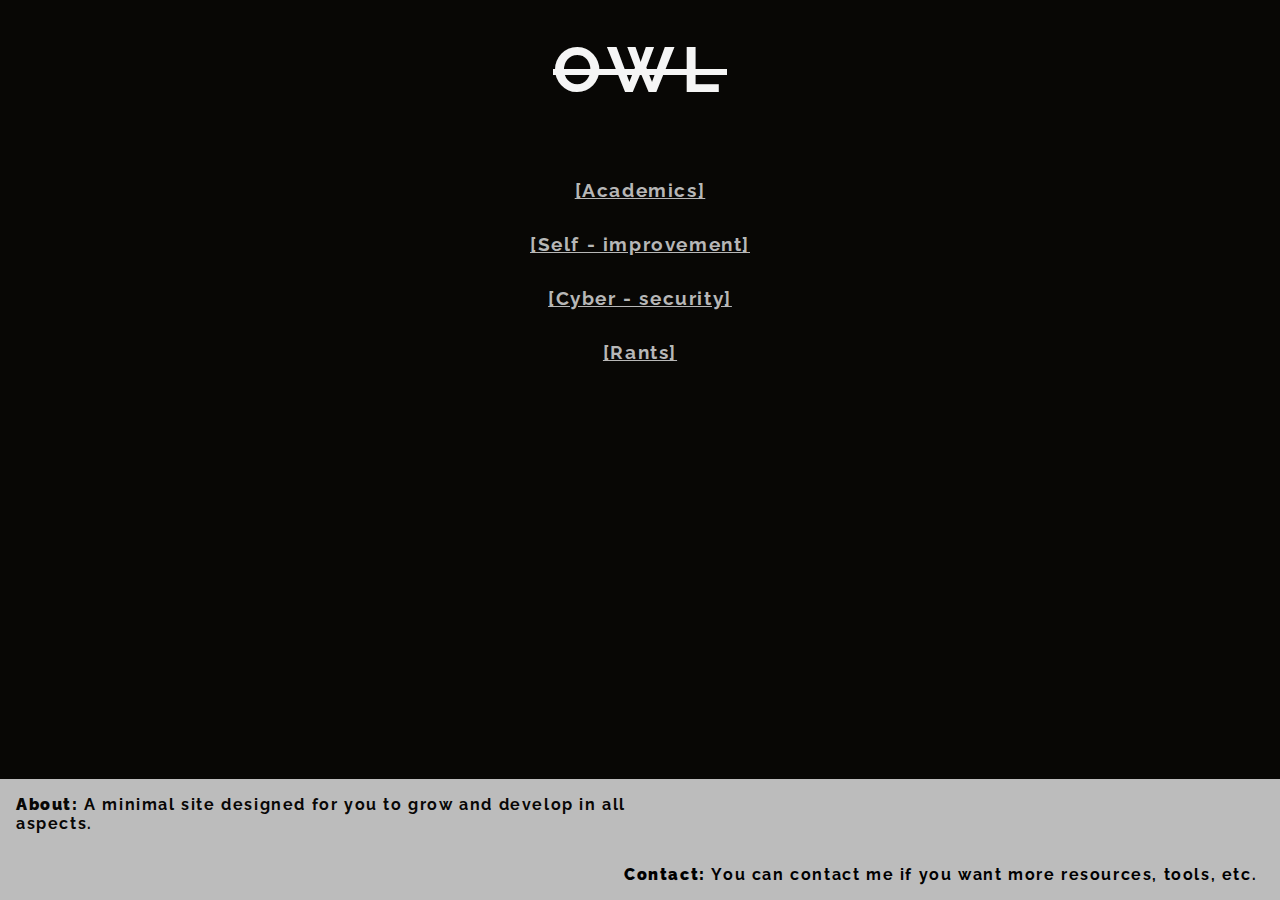
==== index.html @ 4f14376b "Add files via upload" ====
<!DOCTYPE html>
<html lang="en">
<head>
    <meta charset="UTF-8">
    <meta http-equiv="X-UA-Compatible" content="IE=edge">
    <meta name="viewport" content="width=device-width, initial-scale=1.0">
    <title>OWL</title>
    <link rel="stylesheet" href="style.css">
    <script src="main.js"></script>
</head>
<body>
    <!--logo-->
    <div class="logo">
        <h1 class="logo-text">
            OWL
        </h1>
    </div>
    <!--logo-->

    <!--navbar-->
    <div class="nav">
            <ul>
                <li>
                    <a href="https://www.youtube.com/playlist?list=PL2-QzkcGeYMExG1y_RqF4I2QKP4ZXaw0H" target="_blank">
                        [Academics]
                    </a>
                </li>

                <li>
                    <a href="https://jamesclear.com/self-improvement" target="_blank">
                        [Self - improvement]
                    </a>
                </li>

                <li>
                    <a href="https://teachyourselfinfosec.com/" target="_blank">
                        [Cyber - security]
                    </a>
                </li>

                <li>
                    <a href="rants.html">
                       [Rants]
                    </a>
                </li>
            </ul>
    </div>
    <!--navbar-->
    <!--footer-->
    <div class="footer">
        <div class="about">
        
            <p><span class="title">About: </span>A minimal site designed for you to grow and develop in all aspects.</p>
        </div>
        
        <div class="contact">
            <p><span class="title">Contact: </span>You can contact me if you want more resources, tools, etc.</p>
        </div>
    </div>
    <!--footer-->

</body>
</html>
---- style.css ----
@import url('https://fonts.googleapis.com/css2?family=Raleway&display=swap');

*{
    font-family: 'Raleway', sans-serif;
    margin: 0;
    padding: 0;
    text-decoration: none;
    box-sizing: border-box;
}

body {
    background-color: #080705;
}
/*LOGO*/
.logo {
    display: flex;
    justify-content: center;
    align-items: center;
    margin: 2rem 2rem;
 

}
.logo-text {
    color: rgb(245, 245, 245);
    letter-spacing: 0.5rem;
    font-size: 4rem;
    text-decoration:line-through;
}
/*LOGO*/

/*NAV*/
.nav {
    display: flex;
    justify-content: center;
    text-align: center;
}

.nav ul {
    list-style: none;
    margin: 0.5rem 0rem;
}

.nav ul li {
    margin: 2rem;
}

.nav ul li a {
    font-size: 1.2rem;
    font-weight: bold;
    color: rgb(183, 183, 183);
    text-decoration: underline;
    letter-spacing: 0.1rem;
}
/*NAV*/

/*FOOTER*/
.footer {
    position: fixed;
    left: 0;
    bottom: 0;
    width: 100%;
    background-color: rgb(188, 188, 188);
}
.about{
    color: #080705;
    margin: 1rem 1rem;
    width: 50%;
    letter-spacing: 0.1rem;
}
.footer p {
  
    font-weight: bold;
}
.title {
    font-weight: bolder;

}

.contact {
    color: rgb(0, 0, 0);
    margin: 1rem 1rem;
    width: 50%;
    float: right;
    letter-spacing: 0.1rem;
}
/*FOOTER*/

.nu {
    color: rgb(177, 177, 177);
    display: flex;
    justify-content: center;
    align-items: center;
    text-align: center;
}

.back-button {
    padding: 0.5rem 2rem;
    background-color: rgb(221, 221, 221);
    color: #080705;
    font-weight: bolder ;
    position: fixed;
    left: 0;
    bottom: 0;

}
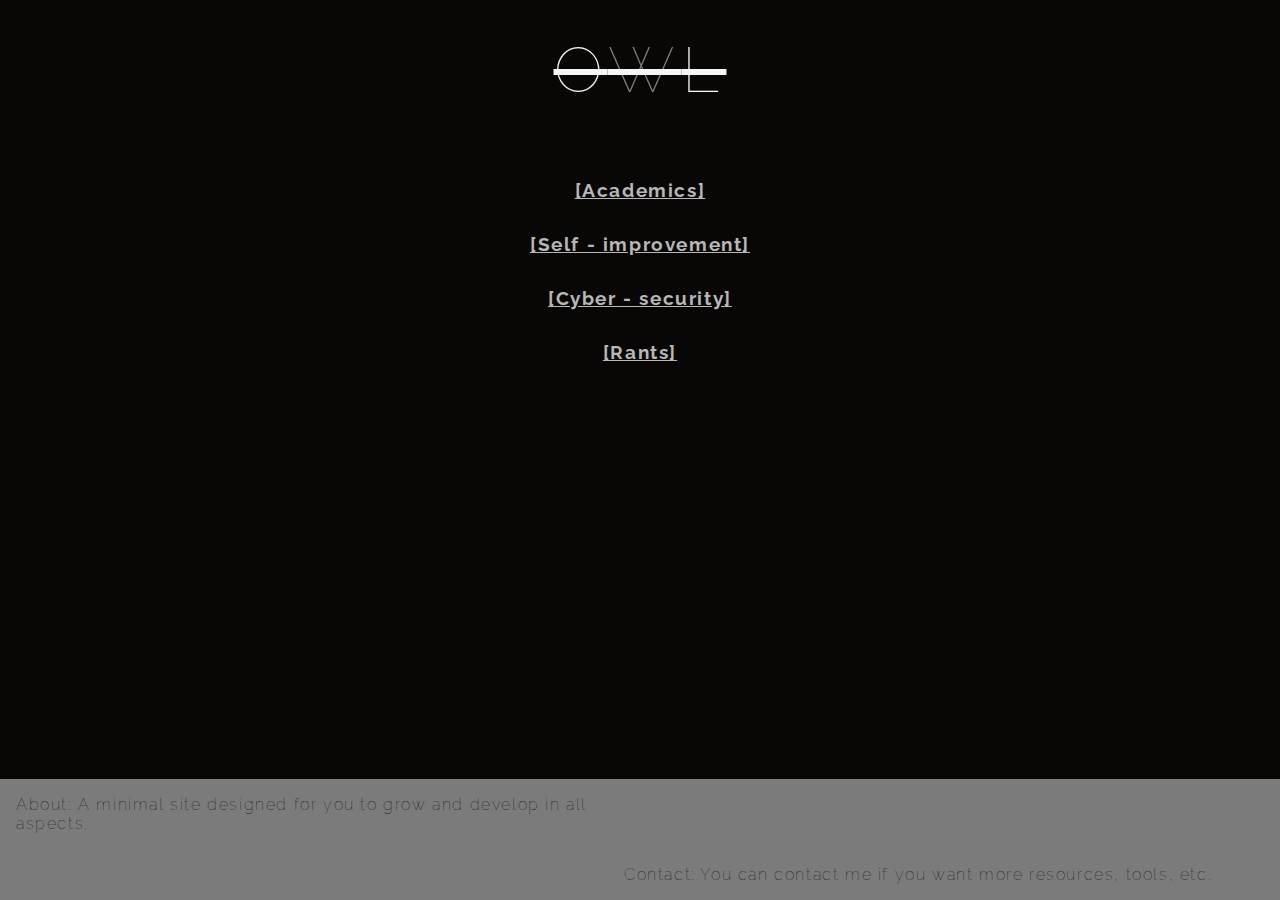
==== commit 1dfde51d: "Add files via upload" ====
--- a/index.html
+++ b/index.html
@@ -12,7 +12,7 @@
     <!--logo-->
     <div class="logo">
         <h1 class="logo-text">
-            OWL
+            O<span class="flare">W</span>L
         </h1>
     </div>
     <!--logo-->
--- a/style.css
+++ b/style.css
@@ -10,6 +10,7 @@
 
 body {
     background-color: #080705;
+
 }
 /*LOGO*/
 .logo {
@@ -21,6 +22,7 @@
 
 }
 .logo-text {
+    font-weight: lighter;
     color: rgb(245, 245, 245);
     letter-spacing: 0.5rem;
     font-size: 4rem;
@@ -59,7 +61,7 @@
     left: 0;
     bottom: 0;
     width: 100%;
-    background-color: rgb(188, 188, 188);
+    background-color: rgb(123, 123, 123);
 }
 .about{
     color: #080705;
@@ -69,15 +71,15 @@
 }
 .footer p {
   
-    font-weight: bold;
+    font-weight: lighter;
 }
 .title {
-    font-weight: bolder;
+    font-weight: lighter;
 
 }
 
 .contact {
-    color: rgb(0, 0, 0);
+    color: #080705;
     margin: 1rem 1rem;
     width: 50%;
     float: right;
@@ -102,4 +104,8 @@
     left: 0;
     bottom: 0;
 
+}
+
+.flare {
+    color: grey;
 }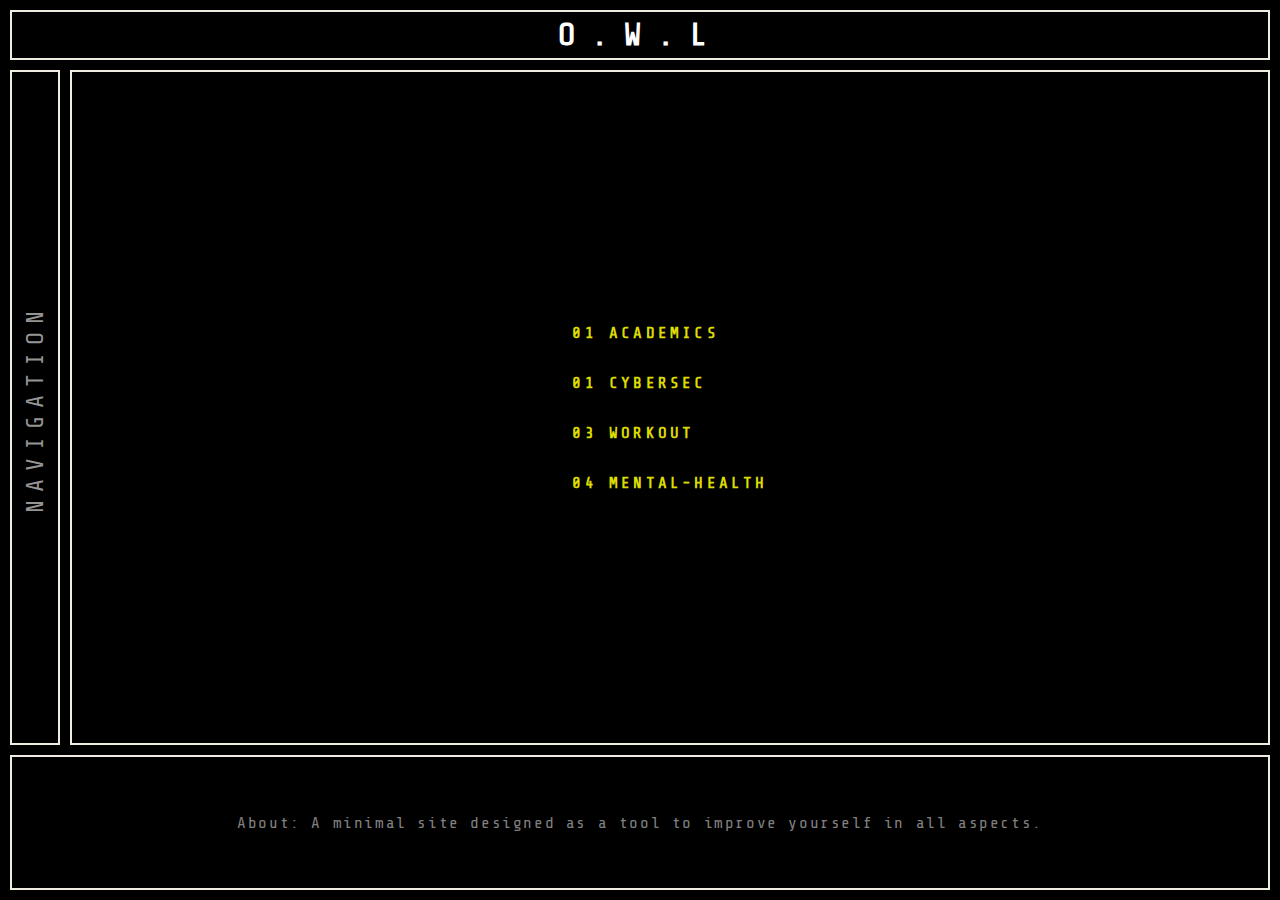
==== commit b2fcd076: "Add files via upload" ====
--- a/index.html
+++ b/index.html
@@ -9,55 +9,36 @@
     <script src="main.js"></script>
 </head>
 <body>
-    <!--logo-->
-    <div class="logo">
-        <h1 class="logo-text">
-            O<span class="flare">W</span>L
-        </h1>
-    </div>
-    <!--logo-->
 
-    <!--navbar-->
-    <div class="nav">
+    <div class="grid-container">
+        <div class="logo">
+            <P class="logo-text">O.W.L</P>
+        </div>
+        <div class="about">
+            <p class="about-text">About: A minimal site designed as a tool to improve yourself in all aspects.</p>
+        </div>
+        <div class="nav">
             <ul>
                 <li>
-                    <a href="https://www.youtube.com/playlist?list=PL2-QzkcGeYMExG1y_RqF4I2QKP4ZXaw0H" target="_blank">
-                        [Academics]
-                    </a>
+                    <a href="https://www.youtube.com/playlist?list=PL2-QzkcGeYMExG1y_RqF4I2QKP4ZXaw0H" target="_blank">01 ACADEMICS </a>
+                </li>
+                <li>
+                    <a href="https://teachyourselfinfosec.com/" target="_blank">01 CYBERSEC</a>
+                </li>
+                <li>
+                    <a href="https://www.youtube.com/playlist?list=PL2-QzkcGeYMEzFS4mLyQhsBSSb9neKkMB" target="_blank">03 WORKOUT </a>
+                </li>
+                <li>
+                    <a href="https://www.youtube.com/playlist?list=PL2-QzkcGeYMEFOYfo2QETqjktlmBlp-ik" target="_blank">04 MENTAL-HEALTH </a>
                 </li>
 
-                <li>
-                    <a href="https://jamesclear.com/self-improvement" target="_blank">
-                        [Self - improvement]
-                    </a>
-                </li>
+            </ul>
+        </div>
+        <div class="navtitle">
+            <P class="nav-text">NAVIGATION</P>
+        </div>
 
-                <li>
-                    <a href="https://teachyourselfinfosec.com/" target="_blank">
-                        [Cyber - security]
-                    </a>
-                </li>
-
-                <li>
-                    <a href="rants.html">
-                       [Rants]
-                    </a>
-                </li>
-            </ul>
     </div>
-    <!--navbar-->
-    <!--footer-->
-    <div class="footer">
-        <div class="about">
-        
-            <p><span class="title">About: </span>A minimal site designed for you to grow and develop in all aspects.</p>
-        </div>
-        
-        <div class="contact">
-            <p><span class="title">Contact: </span>You can contact me if you want more resources, tools, etc.</p>
-        </div>
-    </div>
-    <!--footer-->
 
 </body>
 </html>--- a/style.css
+++ b/style.css
@@ -1,7 +1,7 @@
-@import url('https://fonts.googleapis.com/css2?family=Raleway&display=swap');
+@import url('https://fonts.googleapis.com/css2?family=Raleway&family=Share+Tech+Mono&display=swap');
 
 *{
-    font-family: 'Raleway', sans-serif;
+    font-family: 'Share Tech Mono', monospace;
     margin: 0;
     padding: 0;
     text-decoration: none;
@@ -9,103 +9,98 @@
 }
 
 body {
-    background-color: #080705;
+    background-color: black;
 
 }
-/*LOGO*/
+.grid-container {
+    display: grid;
+    width: 100vw;
+    height: 100vh;
+    grid-template-columns: 50px 1fr 1fr;
+    grid-template-rows: 50px 1fr 0.2fr;
+    gap: 10px;
+    padding: 10px;
+    
+}
+.grid-container div {
+    padding: 10px;
+    border: 2px solid #F0ECE1;
+}
 .logo {
+    grid-column-start: 1;
+    grid-column-end: 4;
     display: flex;
     justify-content: center;
     align-items: center;
-    margin: 2rem 2rem;
- 
 
 }
-.logo-text {
-    font-weight: lighter;
-    color: rgb(245, 245, 245);
-    letter-spacing: 0.5rem;
-    font-size: 4rem;
-    text-decoration:line-through;
-}
-/*LOGO*/
 
-/*NAV*/
-.nav {
+.about {
+    grid-column-start: 1;
+    grid-column-end: 4;
+    grid-row-start: 3;
+    grid-row-end: 4;
     display: flex;
     justify-content: center;
-    text-align: center;
+    align-items: center;
+}
+
+
+.nav {
+    grid-column-start: 2;
+    grid-column-end: 4;
+    display: flex;
+    justify-content: center;
+    align-items: center;
+}
+.social {
+    grid-column-start: 1;
+    grid-column-end: 4;
+    display: flex;
+    justify-content: center;
+    align-items: center;
+}
+
+.navtitle {
+    grid-row-end: 2;
+    grid-row-end: 3;
+    grid-column-start: 1;
+    grid-column-end: 2;
+    display: flex;
+    align-items: center;
+    justify-content: center;
+}
+.logo-text {
+    color: white;
+    font-size: 2rem;
+    letter-spacing: 1rem;
+    font-weight: bolder;
+}
+
+.nav-text {
+    color: rgb(149, 149, 149);
+    transform: rotate(270deg);
+    font-size: 1.5rem;
+    letter-spacing: 0.5rem;
+  
 }
 
 .nav ul {
     list-style: none;
-    margin: 0.5rem 0rem;
 }
 
 .nav ul li {
-    margin: 2rem;
+    margin: 2rem 1rem;
 }
 
-.nav ul li a {
-    font-size: 1.2rem;
+.nav ul li a{
+    color: rgb(220, 220, 0);
+    letter-spacing: 0.2rem;
     font-weight: bold;
-    color: rgb(183, 183, 183);
-    text-decoration: underline;
+}
+.about-text {
+    color: grey;
     letter-spacing: 0.1rem;
 }
-/*NAV*/
 
-/*FOOTER*/
-.footer {
-    position: fixed;
-    left: 0;
-    bottom: 0;
-    width: 100%;
-    background-color: rgb(123, 123, 123);
-}
-.about{
-    color: #080705;
-    margin: 1rem 1rem;
-    width: 50%;
-    letter-spacing: 0.1rem;
-}
-.footer p {
-  
-    font-weight: lighter;
-}
-.title {
-    font-weight: lighter;
 
-}
-
-.contact {
-    color: #080705;
-    margin: 1rem 1rem;
-    width: 50%;
-    float: right;
-    letter-spacing: 0.1rem;
-}
-/*FOOTER*/
-
-.nu {
-    color: rgb(177, 177, 177);
-    display: flex;
-    justify-content: center;
-    align-items: center;
-    text-align: center;
-}
-
-.back-button {
-    padding: 0.5rem 2rem;
-    background-color: rgb(221, 221, 221);
-    color: #080705;
-    font-weight: bolder ;
-    position: fixed;
-    left: 0;
-    bottom: 0;
-
-}
-
-.flare {
-    color: grey;
-}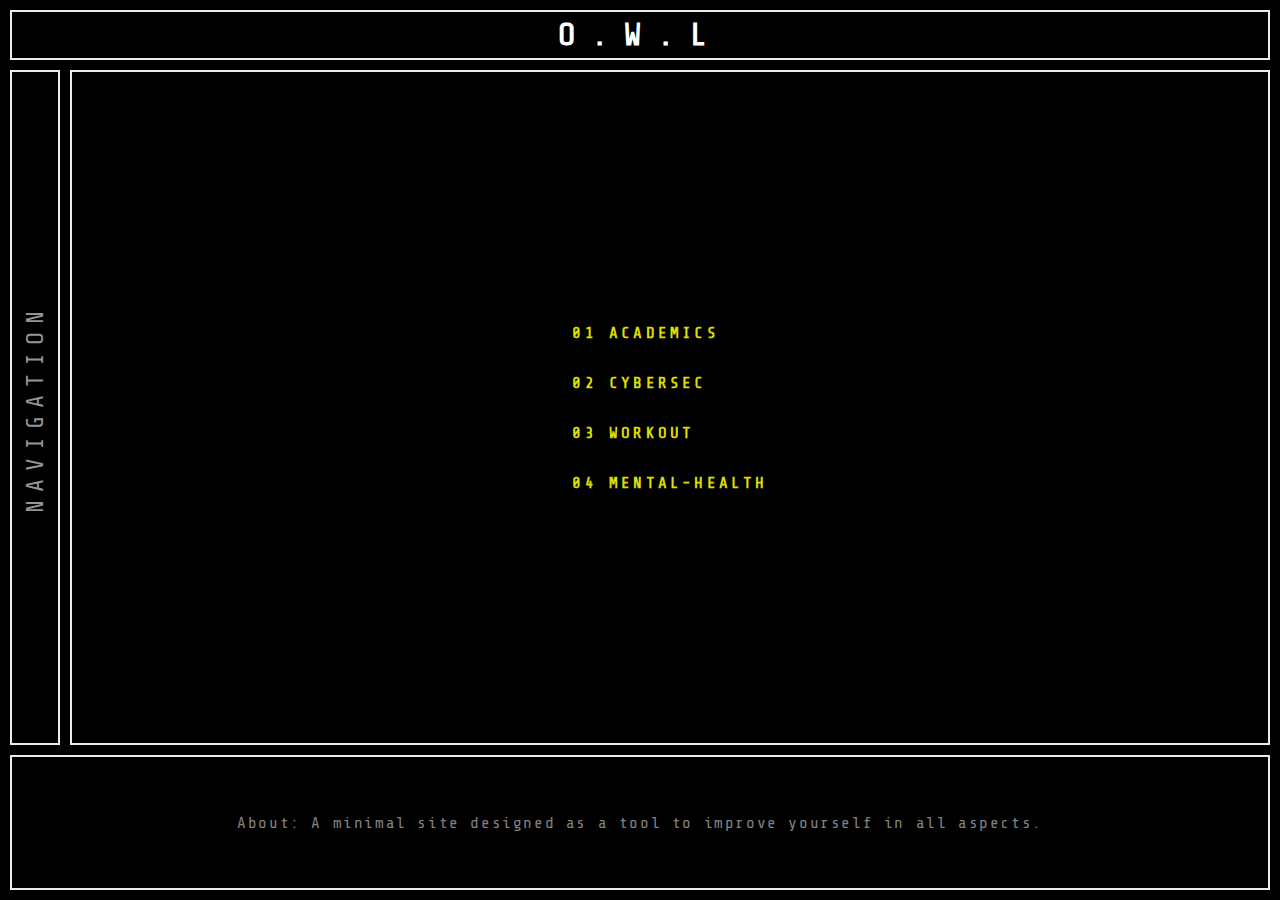
==== commit 290732c7: "Update index.html" ====
--- a/index.html
+++ b/index.html
@@ -23,7 +23,7 @@
                     <a href="https://www.youtube.com/playlist?list=PL2-QzkcGeYMExG1y_RqF4I2QKP4ZXaw0H" target="_blank">01 ACADEMICS </a>
                 </li>
                 <li>
-                    <a href="https://teachyourselfinfosec.com/" target="_blank">01 CYBERSEC</a>
+                    <a href="https://teachyourselfinfosec.com/" target="_blank">02 CYBERSEC</a>
                 </li>
                 <li>
                     <a href="https://www.youtube.com/playlist?list=PL2-QzkcGeYMEzFS4mLyQhsBSSb9neKkMB" target="_blank">03 WORKOUT </a>
@@ -41,4 +41,4 @@
     </div>
 
 </body>
-</html>+</html>
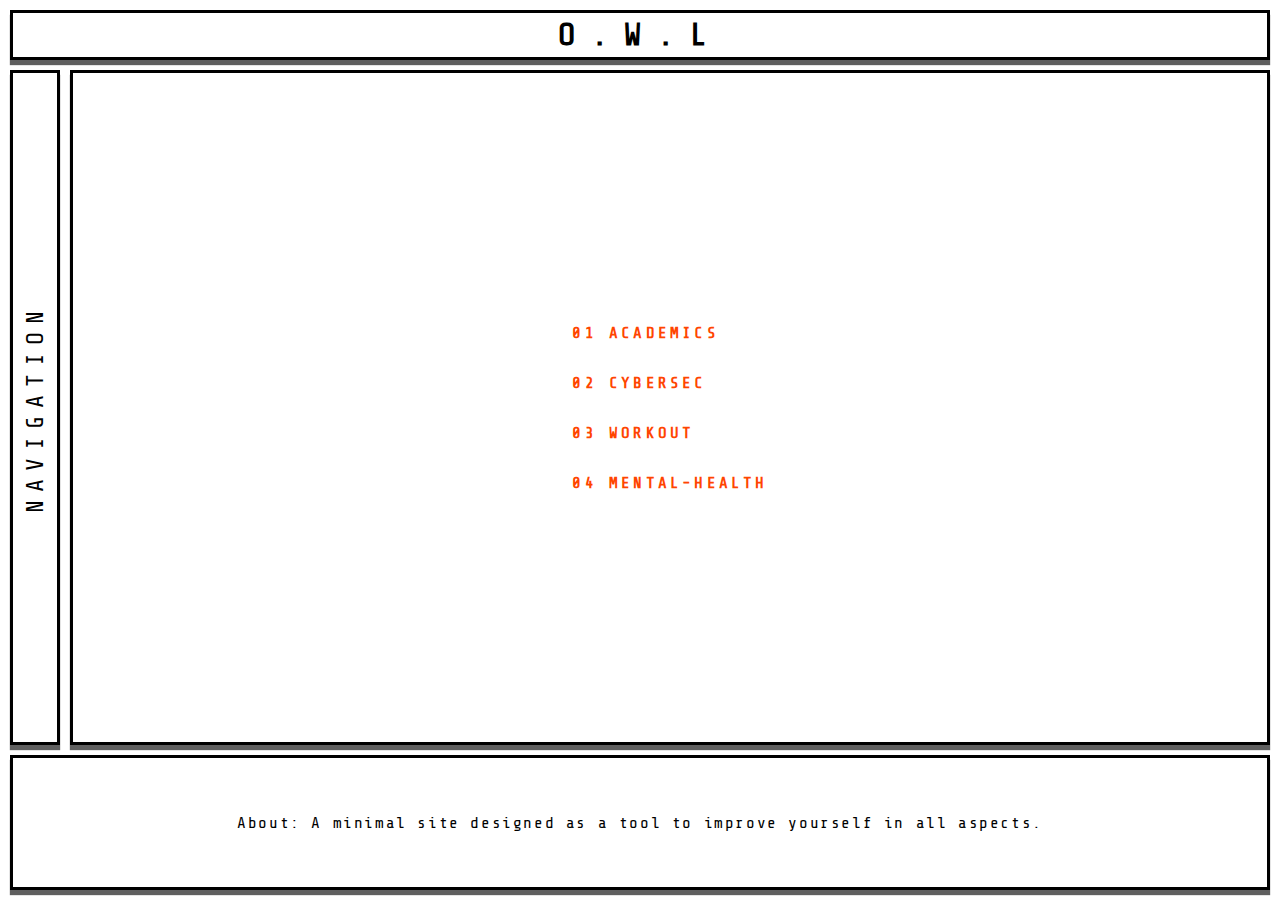
==== commit da500442: "Add files via upload" ====
--- a/index.html
+++ b/index.html
@@ -41,4 +41,4 @@
     </div>
 
 </body>
-</html>
+</html>--- a/style.css
+++ b/style.css
@@ -9,7 +9,7 @@
 }
 
 body {
-    background-color: black;
+    background-color: white;
 
 }
 .grid-container {
@@ -24,7 +24,7 @@
 }
 .grid-container div {
     padding: 10px;
-    border: 2px solid #F0ECE1;
+    border: 0.2rem solid black;
 }
 .logo {
     grid-column-start: 1;
@@ -32,6 +32,7 @@
     display: flex;
     justify-content: center;
     align-items: center;
+    box-shadow: rgba(0, 0, 0, 0.628) 0px 5px 1px;
 
 }
 
@@ -43,6 +44,8 @@
     display: flex;
     justify-content: center;
     align-items: center;
+    box-shadow: rgba(0, 0, 0, 0.628) 0px 5px 1px;
+
 }
 
 
@@ -52,13 +55,8 @@
     display: flex;
     justify-content: center;
     align-items: center;
-}
-.social {
-    grid-column-start: 1;
-    grid-column-end: 4;
-    display: flex;
-    justify-content: center;
-    align-items: center;
+    box-shadow: rgba(0, 0, 0, 0.628) 0px 5px 1px;
+
 }
 
 .navtitle {
@@ -69,16 +67,18 @@
     display: flex;
     align-items: center;
     justify-content: center;
+    box-shadow: rgba(0, 0, 0, 0.628) 0px 5px 1px;
+
 }
 .logo-text {
-    color: white;
+    color: black;
     font-size: 2rem;
     letter-spacing: 1rem;
     font-weight: bolder;
 }
 
 .nav-text {
-    color: rgb(149, 149, 149);
+    color: black;
     transform: rotate(270deg);
     font-size: 1.5rem;
     letter-spacing: 0.5rem;
@@ -94,12 +94,12 @@
 }
 
 .nav ul li a{
-    color: rgb(220, 220, 0);
+    color: orangered;
     letter-spacing: 0.2rem;
     font-weight: bold;
 }
 .about-text {
-    color: grey;
+    color: black;
     letter-spacing: 0.1rem;
 }
 
